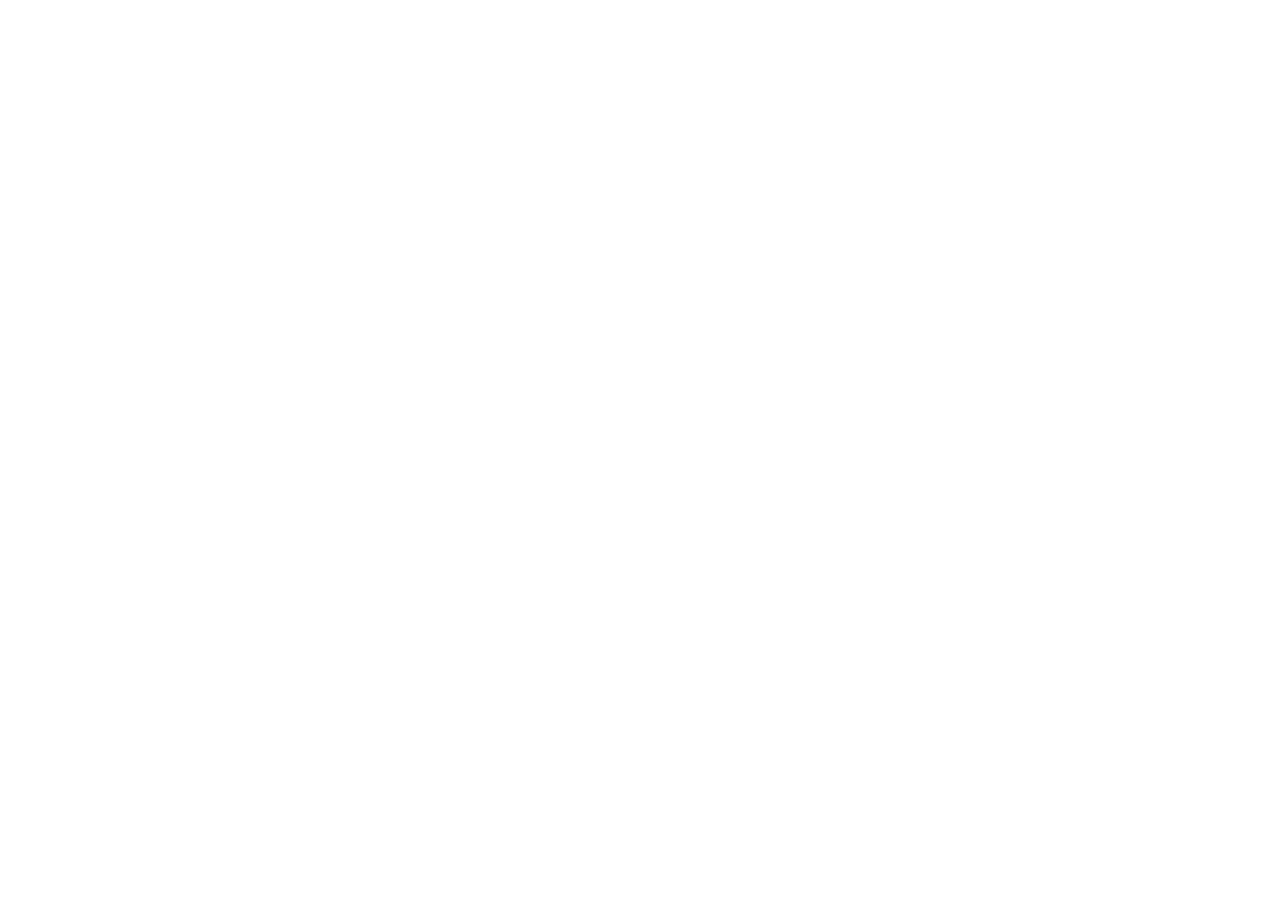
==== src/index.html @ b548936b "Initial commit" ====
<html>

<head>
  <title>music-gen</title>
</head>

<body>
  <div id="sheet-music"></div>

  <script src="https://cdn.rawgit.com/paulrosen/abcjs/v3.2.1/bin/abcjs_basic_latest-min.js"></script>
  <script src="https://unpkg.com/keras-js"></script>
  <script src="index.js"></script>
</body>

</html>
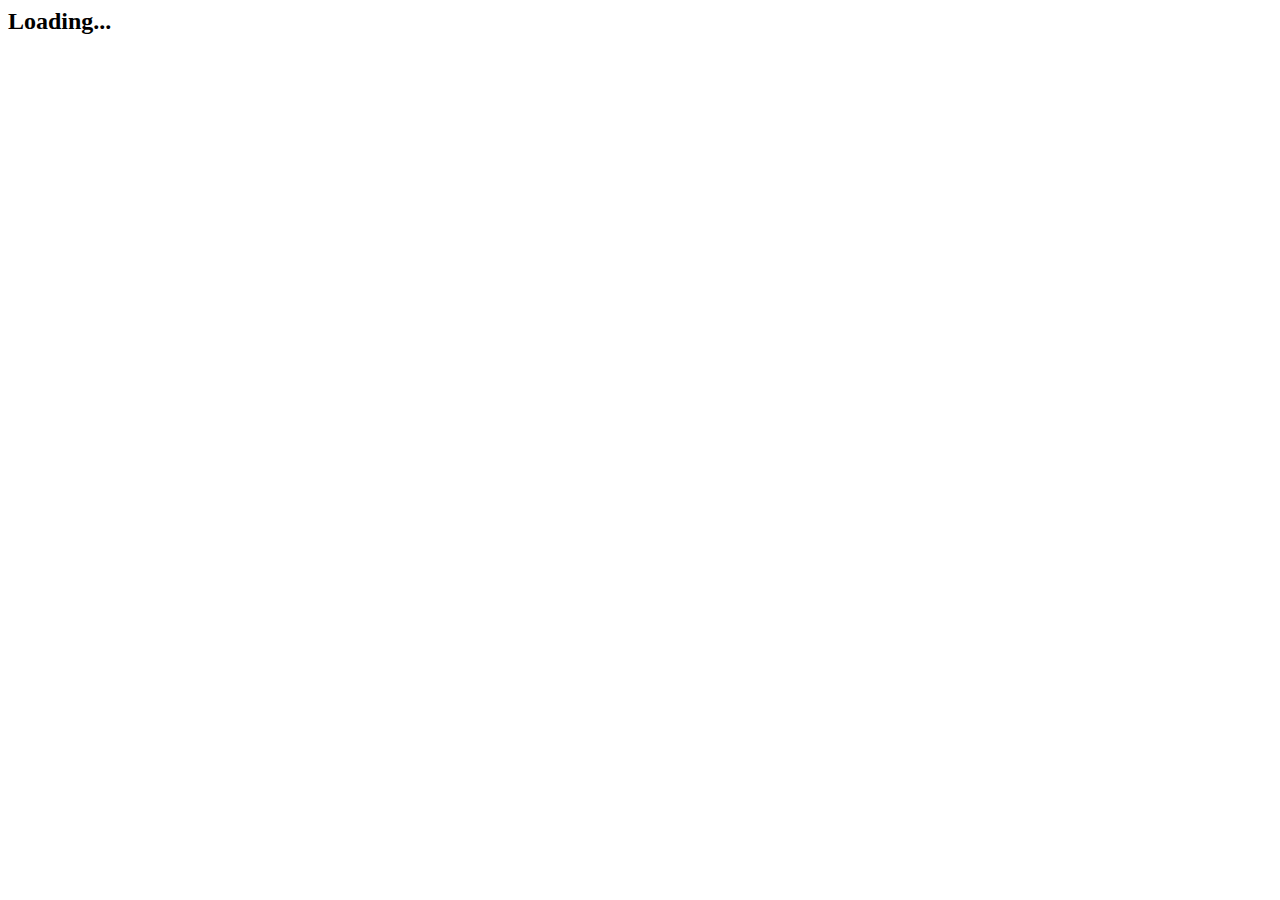
==== commit ccb84cdf: "first basic working version" ====
--- a/src/index.html
+++ b/src/index.html
@@ -2,11 +2,22 @@
 
 <head>
   <title>music-gen</title>
+
+  <link rel="stylesheet" type="text/css" href="https://maxcdn.bootstrapcdn.com/font-awesome/4.7.0/css/font-awesome.min.css">
+  <link rel="stylesheet" type="text/css" href="https://cdn.rawgit.com/paulrosen/abcjs/v3.2.1/abcjs-midi.css" />
+  <style>
+    text.meta-bottom {
+      display: none;
+    }
+  </style>
 </head>
 
 <body>
+  <h2 id="message">Loading...</h2>
   <div id="sheet-music"></div>
+  <div id="midi-music"></div>
 
+  <!-- <script src="https://ajax.googleapis.com/ajax/libs/jquery/3.2.1/jquery.min.js"></script> -->
   <script src="https://cdn.rawgit.com/paulrosen/abcjs/v3.2.1/bin/abcjs_basic_latest-min.js"></script>
   <script src="https://unpkg.com/keras-js"></script>
   <script src="index.js"></script>
